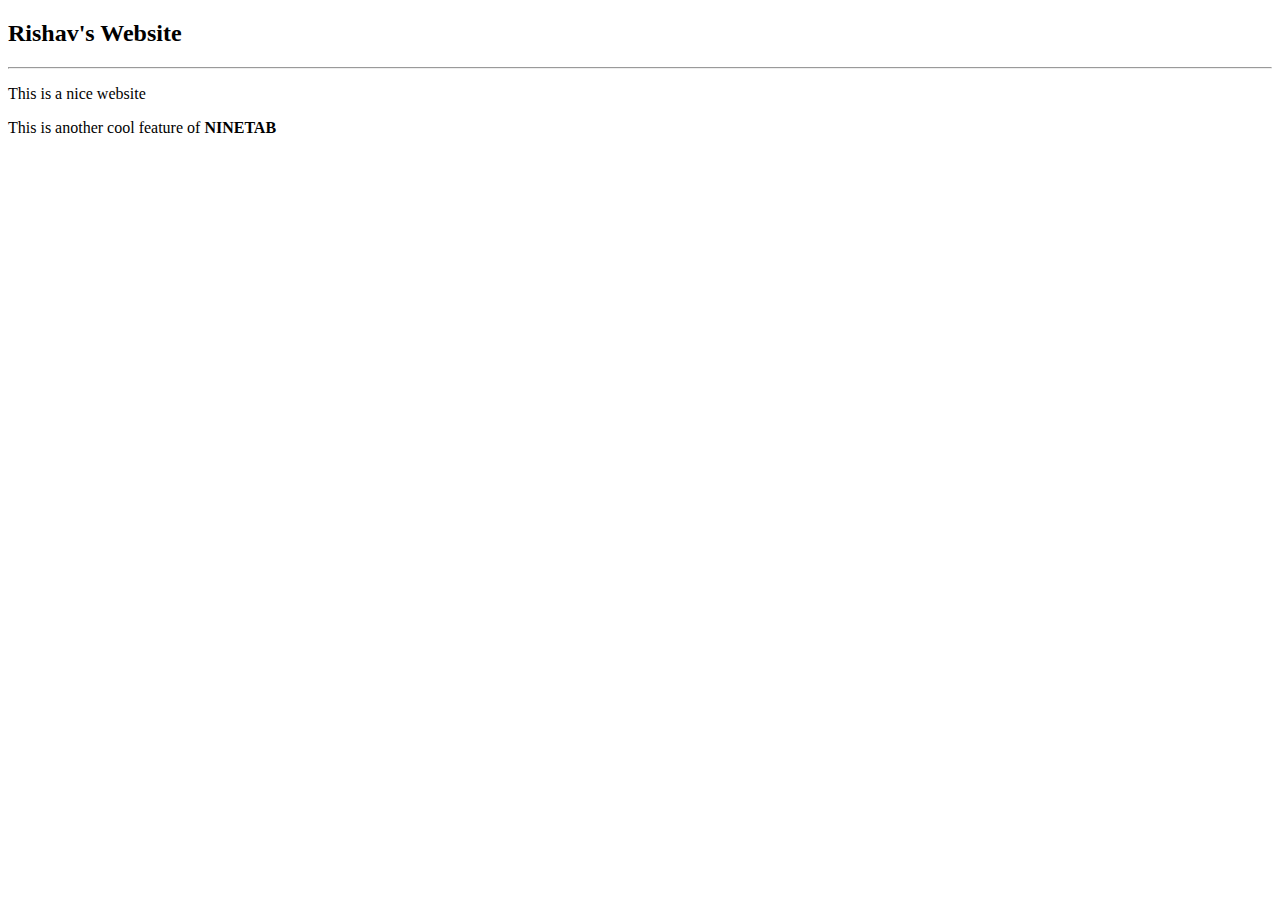
==== index.html @ cd934c93 "Initial commit" ====
<!DOCTYPE html>
<html>
  <head>
    <meta charset="utf-8" />
    <meta name="description" content="Nice Website" />
    <title>Rishav's Website</title>
  </head>
  <body>
    <h2>Rishav's Website</h2>
    <hr/>
    <p>This is a nice website</p>
    <p>This is another cool feature of <b>NINETAB</b></p>
  </body>
</html>
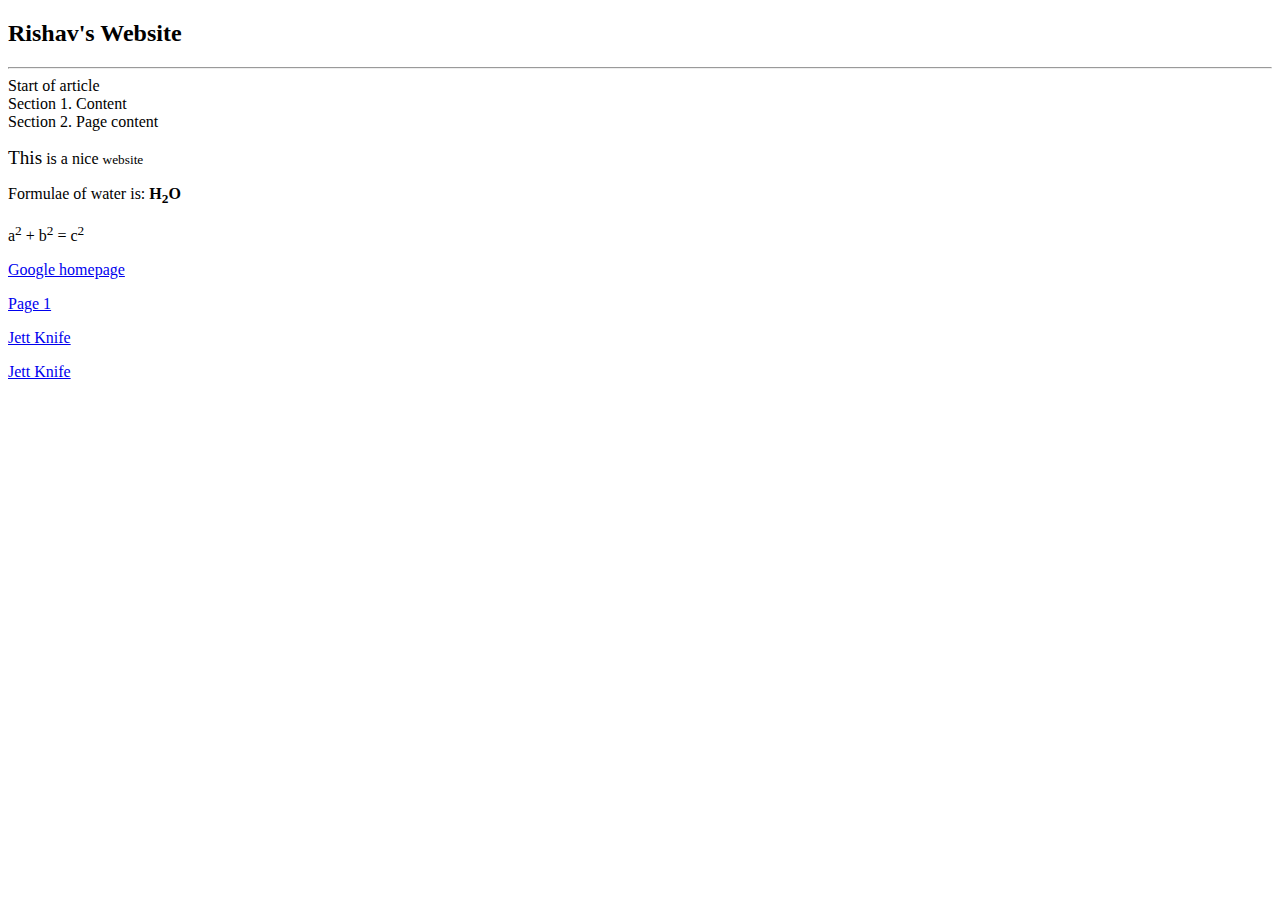
==== commit d4b43e99: "Creating my first website" ====
--- a/index.html
+++ b/index.html
@@ -1,3 +1,4 @@
+
 <!DOCTYPE html>
 <html>
   <head>
@@ -6,9 +7,34 @@
     <title>Rishav's Website</title>
   </head>
   <body>
-    <h2>Rishav's Website</h2>
-    <hr/>
-    <p>This is a nice website</p>
-    <p>This is another cool feature of <b>NINETAB</b></p>
+    <header>
+      <h2>Rishav's Website</h2>
+      <hr />
+    </header>
+    <main>
+      <article>
+        Start of article
+        <section>Section 1. Content</section>
+
+        <section>Section 2. Page content</section>
+      </article>
+      <p><big>This</big> is a nice <small>website</small></p>
+      <p>Formulae of water is: <b>H<sub>2</sub>O</b></p>
+      <p>a<sup>2</sup> + b<sup>2</sup> = c<sup>2</sup></p>
+      <a href="https://www.google.com" target="_blank">Google homepage</a>
+      <p></p>
+      <a href="page1.html">Page 1</a>
+      <p></p>
+      <a href="photo_2020-08-26_10-29-26.jpg">Jett Knife</a>
+      <p></p>
+      <a href="photo_2020-08-26_10-29-26.jpg">Jett Knife</a>
+
+      <!-- <p>
+        <b>>>>>>>>>>>>Let's talk about Style and Colors using Live server</b>
+      </p>
+      <p style="color: green; background-color: blue">Lets see the effects</p>
+    </main>
+    <footer></footer>
+    TODO: This is a comment-->
   </body>
 </html>
